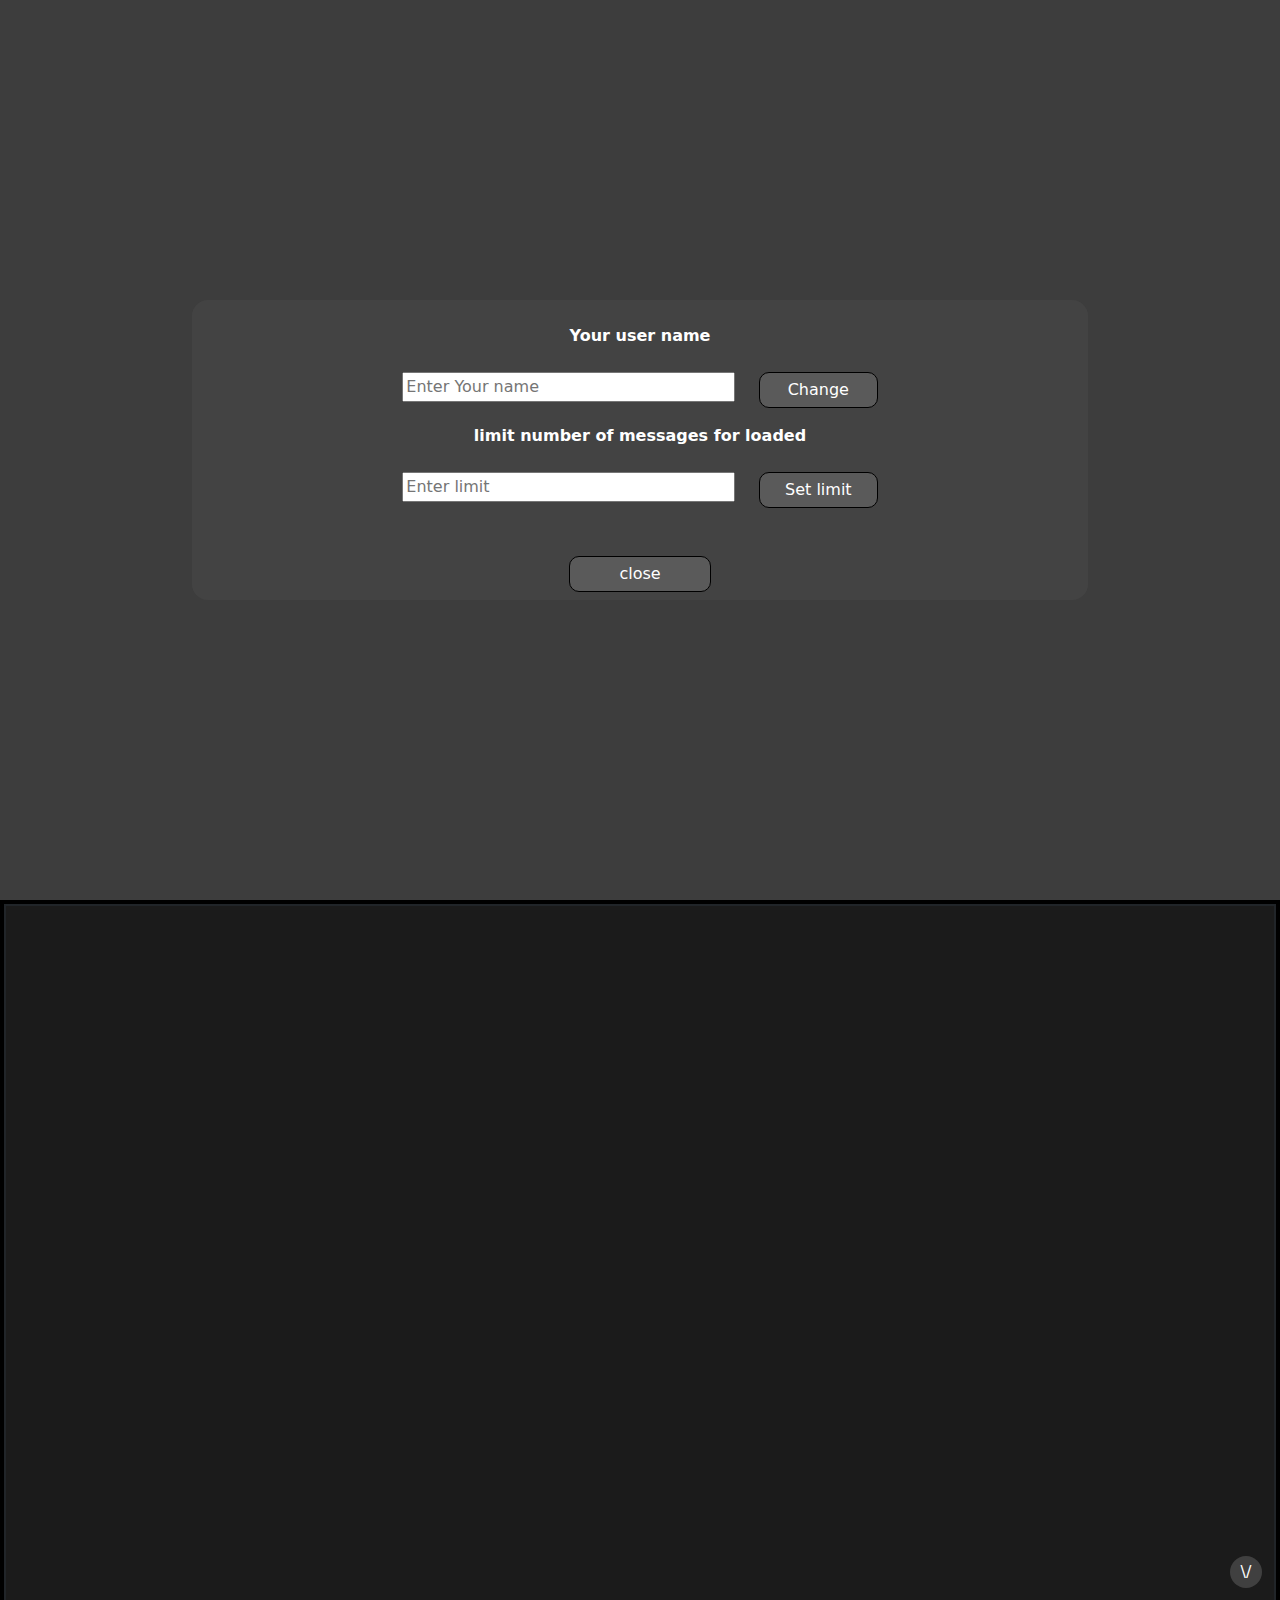
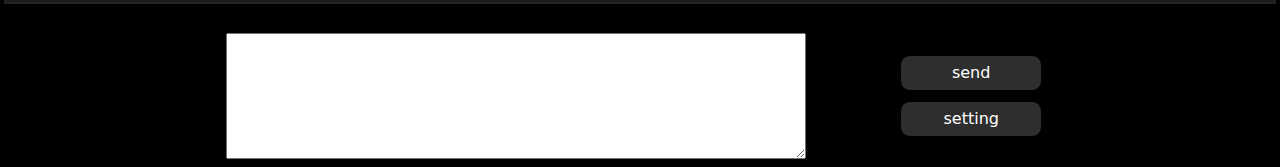
==== index.html @ eb1e5c5f "Feat : add scrollToEndChat() func to down btn" ====
<!DOCTYPE html>
<html lang="en">
<!-- 
    TODO : Setting popup (limit)
    TODO : Clear Chat
    TODO : Date msgs
    TODO : Graphic
    TODO : land page (info)
    TODO : exit btn
    TODO : theme
    TODO : Lang in (json)
    TODO : Attach file
    TODO : Go to bottom btn
-->

<head>
    <meta charset="UTF-8">
    <meta name="viewport" content="width=device-width, initial-scale=1.0">
    <title>Local Chat</title>
    <link rel="stylesheet" href="./public/styles/bootstrap.min.css">
    <link rel="stylesheet" href="./public/styles/style.css">
    <script src="./public/scripts/js.cookie.min.js"></script>
    <script src="./public/scripts/script.js"></script>

</head>
<script>
    function closePopup() {
        document.querySelector(".main-pop").style.display = "none";
    }
    function openPopup() {
        document.querySelector(".main-pop").style.display = "flex";
    }
    var Chat = new chat();
    var User = Cookies.get('userName')

    // Chat.send()
    document.addEventListener('DOMContentLoaded', () => {
        if (User) {
            closePopup()
            setInterval(() => {
                Chat.loadMsgs()
            }, 500)
        }
    })
</script>

<body>
    <div style="overflow-x: auto;height: 100vh;" class="main-pop">
        <div class="popup row justify-content-center align-items-center">
            <div class="dispop col-12 row justify-content-center p-2 rounded-4">
                <div class="row justify-content-center">
                    <div class="col-lg-12 text-1 m-2 mb-4 mt-3 text-center fw-bold">Your user name</div>
                    <div class="col-lg-5">
                        <input type="text" class="w-100" placeholder="Enter Your name" name="" id="username">
                    </div>
                    <div class="col-lg-2 justify-content-center">
                        <button class="w-100" style="padding-left: 5%;padding-right: 5%;"
                            onclick="Chat.setName()">Change</button>
                    </div>
                </div>
                <div class="row justify-content-center">
                    <div class="col-lg-12 text-1 m-2 mb-4 mt-3 text-center fw-bold">limit number of messages for loaded
                    </div>
                    <div class="col-lg-5">
                        <input type="text" class="w-100" placeholder="Enter limit" name="" id="limit">
                    </div>
                    <div class="col-lg-2 ">
                        <button class="w-100" style="padding-left: 5%;padding-right: 5%;" onclick="Chat.setLimit()">Set
                            limit</button>
                    </div>
                </div>
                <div class="col-12 row justify-content-center">
                    <button class="mt-5 col-lg-2" onclick="closePopup()">close</button>
                </div>
            </div>
        </div>
    </div>
    <div class="main row align-items-center justify-content-center p-1">
        <div class="chat mb-4">
                <div class="down p-1 rounded-4" onclick="scrollToEndChat()">\/</div>
            <div class="content">

            </div>
        </div>
        <div class="form row align-items-center justify-content-center">
            <!-- <input type="text" class="col-7" name="Message" id="Message"> -->
            <textarea name="Message" class="col-7 Message" id="Message" cols="30" rows="5"></textarea>
            <div class="col-lg-1"></div>
            <div class="row col-lg-2 justify-content-center align-items-center">
                <button class="send col-lg-12" onclick="Chat.send()">send</button>
                <button class="setting col-lg-12" onclick="openPopup()">setting</button>
            </div>

        </div>
    </div>
</body>

</html>
---- public/styles/style.css ----
:root {
        --first-color: #51515155;
        --second-color: #8b8b8b55;
        --border-color: black;
        --text-color-2: #b6b6b655;
    }

    button {
        border: solid 1px var(--border-color);
        border-radius: 10px;
        padding: 5px 0px;
        background-color: var(--second-color);
        color: white;
    }

    body {
        overflow: hidden;
        width: 100vw;
        height: 100vh;
        background: var(--border-color);
    }

    .row {
        margin-left: 0px;
        margin-right: 0px;
    }

    .chat {
        border: 2px solid;
        overflow-y: scroll;
        overflow-x: hidden;
        height: calc(100vh - 200px);
        background-color: var(--first-color);
        position: relative;
    }

    @media (max-width:991.98px) {
        .chat {
            height: calc(100vh - 300px) !important;
        }

        .down {
            top: calc(100vh - 350px) !important;
        }
    }

    .form {
        width: 80%;
        height: 15vh;
        color: white;
    }



    .Message {
        overflow-y: scroll;
    }

    .setting {
        border: solid 1px var(--border-color);
        border-radius: 10px;
        margin-top: 10px;
        background-color: var(--second-color);
        color: white;
    }

    .my-msg {
        background-color: rgba(113, 92, 92, 0.333);
        float: right;
    }

    .other-msg {
        float: left;
    }

    .chat-msg {
        margin-top: 1.5vh;
        color: white;
        border: var(--second-color) 2.5px solid;
        padding: 1%;
        width: 70%;
        border-radius: 20px;
    }

    .user {
        font-size: small;
        color: var(--text-color-2);
        padding-bottom: 1.5vh;
    }

    .date {
        font-size: smaller;
    }

    .down {
        position: sticky;
        width: var(--down-height);
        height: min-content;
        background-color: var(--second-color);
        text-align: center;
        color: white;
        top: calc(100vh - 250px);
        float: right;
        cursor: pointer;
    }


    /* popup */
    .popup {
        position: relative;
        width: 100%;
        height: 100%;
        background-color: var(--text-color-2);
        overflow-x: auto;
    }

    .dispop {
        background-color: var(--first-color);
        width: 70% !important;

    }

    .text-1 {
        color: white;
    }
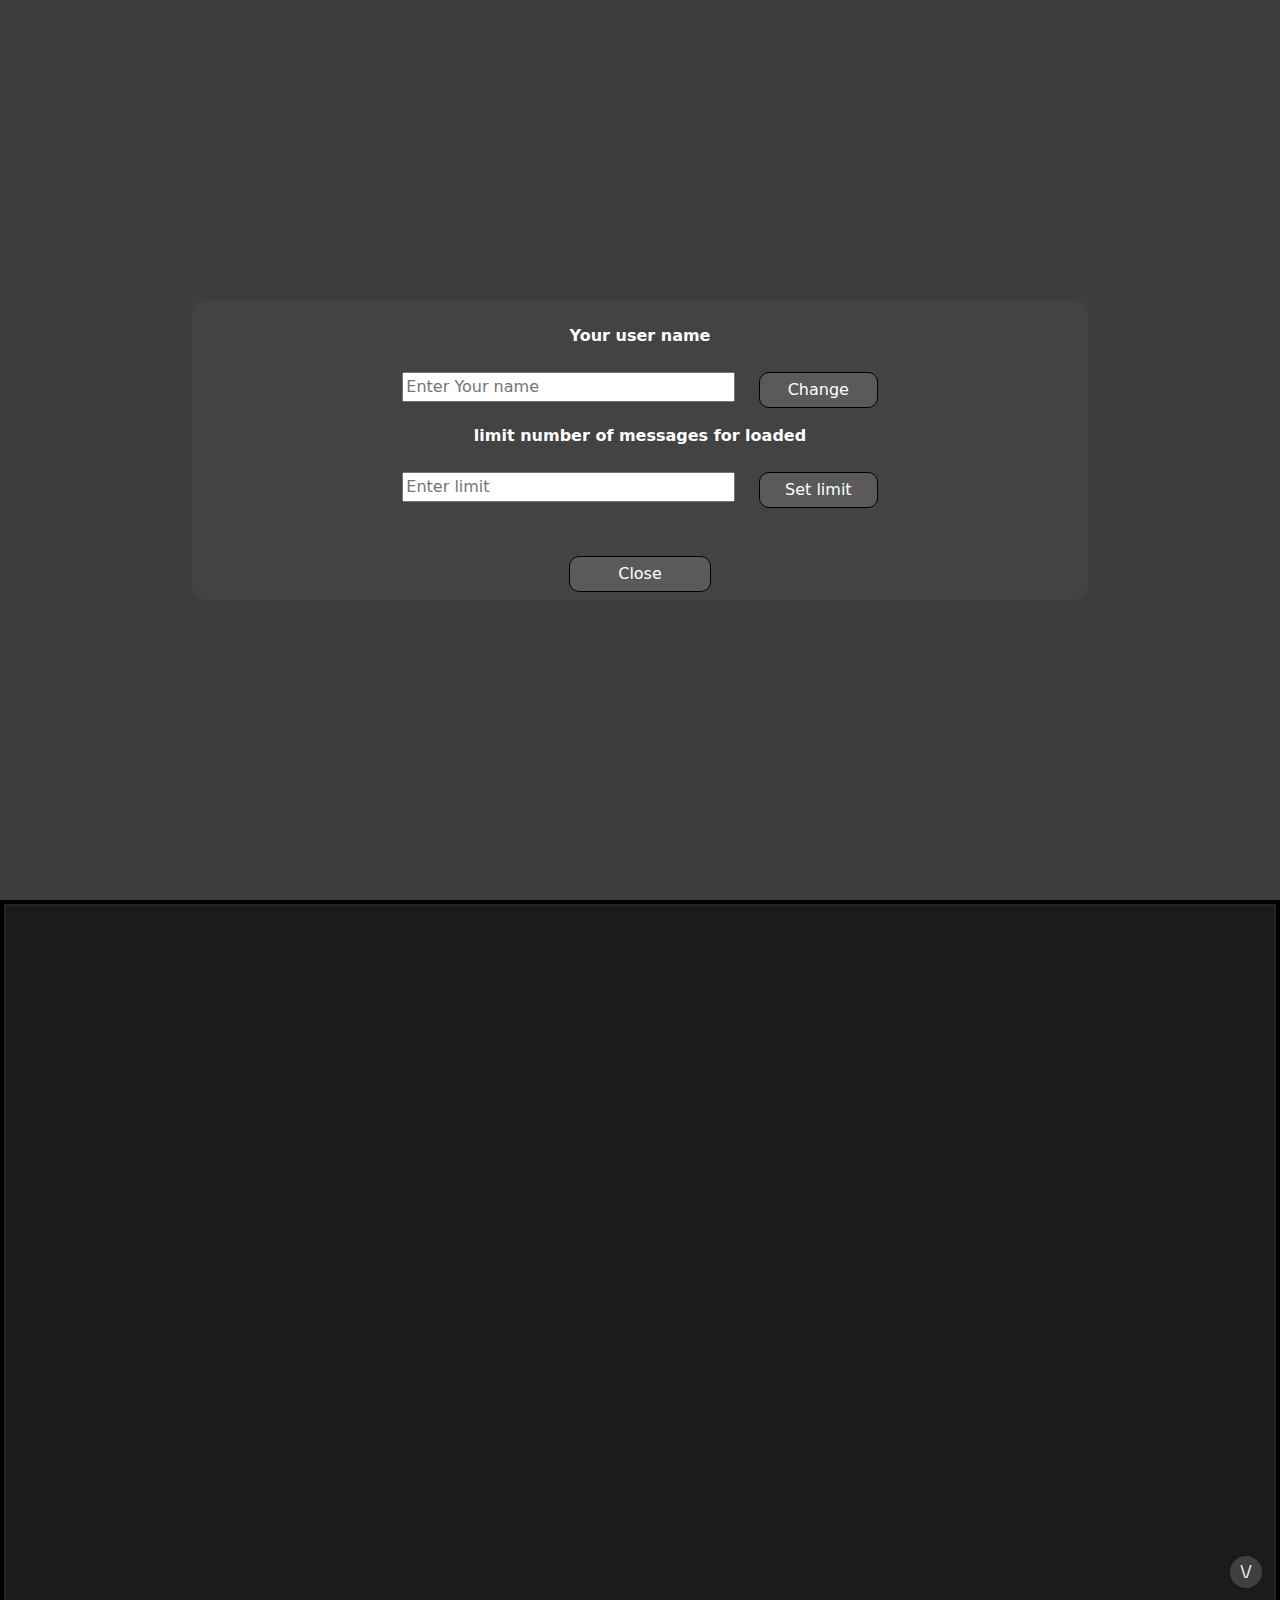
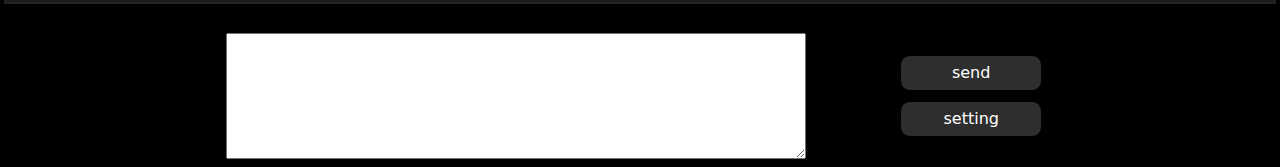
==== commit ac1e2b81: "Style : Clean codes" ====
--- a/index.html
+++ b/index.html
@@ -1,16 +1,13 @@
 <!DOCTYPE html>
 <html lang="en">
 <!-- 
-    TODO : Setting popup (limit)
     TODO : Clear Chat
-    TODO : Date msgs
     TODO : Graphic
     TODO : land page (info)
     TODO : exit btn
     TODO : theme
     TODO : Lang in (json)
     TODO : Attach file
-    TODO : Go to bottom btn
 -->
 
 <head>
@@ -31,15 +28,13 @@
         document.querySelector(".main-pop").style.display = "flex";
     }
     var Chat = new chat();
-    var User = Cookies.get('userName')
-
-    // Chat.send()
+    var User = Cookies.get('userName');
     document.addEventListener('DOMContentLoaded', () => {
         if (User) {
-            closePopup()
+            closePopup();
             setInterval(() => {
-                Chat.loadMsgs()
-            }, 500)
+                Chat.loadMsgs();
+            }, 500);
         }
     })
 </script>
@@ -49,48 +44,59 @@
         <div class="popup row justify-content-center align-items-center">
             <div class="dispop col-12 row justify-content-center p-2 rounded-4">
                 <div class="row justify-content-center">
-                    <div class="col-lg-12 text-1 m-2 mb-4 mt-3 text-center fw-bold">Your user name</div>
+                    <div class="col-lg-12 text-1 m-2 mb-4 mt-3 text-center fw-bold">
+                        Your user name
+                    </div>
                     <div class="col-lg-5">
-                        <input type="text" class="w-100" placeholder="Enter Your name" name="" id="username">
+                        <input type="text" class="w-100" placeholder="Enter Your name" id="username">
                     </div>
                     <div class="col-lg-2 justify-content-center">
-                        <button class="w-100" style="padding-left: 5%;padding-right: 5%;"
-                            onclick="Chat.setName()">Change</button>
+                        <button class="w-100" style="padding-left: 5%;padding-right: 5%;" onclick="Chat.setName()">
+                            Change
+                        </button>
                     </div>
                 </div>
                 <div class="row justify-content-center">
-                    <div class="col-lg-12 text-1 m-2 mb-4 mt-3 text-center fw-bold">limit number of messages for loaded
+                    <div class="col-lg-12 text-1 m-2 mb-4 mt-3 text-center fw-bold">
+                        limit number of messages for loaded
                     </div>
                     <div class="col-lg-5">
-                        <input type="text" class="w-100" placeholder="Enter limit" name="" id="limit">
+                        <input type="text" class="w-100" placeholder="Enter limit" id="limit">
                     </div>
                     <div class="col-lg-2 ">
-                        <button class="w-100" style="padding-left: 5%;padding-right: 5%;" onclick="Chat.setLimit()">Set
-                            limit</button>
+                        <button class="w-100" style="padding-left: 5%;padding-right: 5%;" onclick="Chat.setLimit()">
+                            Set limit
+                        </button>
                     </div>
                 </div>
                 <div class="col-12 row justify-content-center">
-                    <button class="mt-5 col-lg-2" onclick="closePopup()">close</button>
+                    <button class="mt-5 col-lg-2" onclick="closePopup()">
+                        Close
+                    </button>
                 </div>
             </div>
         </div>
     </div>
     <div class="main row align-items-center justify-content-center p-1">
         <div class="chat mb-4">
-                <div class="down p-1 rounded-4" onclick="scrollToEndChat()">\/</div>
+            <div class="down p-1 rounded-4" onclick="Chat.scrollToEndChat()">
+                \/
+            </div>
             <div class="content">
-
+                <!-- where messages are placed -->
             </div>
         </div>
         <div class="form row align-items-center justify-content-center">
-            <!-- <input type="text" class="col-7" name="Message" id="Message"> -->
-            <textarea name="Message" class="col-7 Message" id="Message" cols="30" rows="5"></textarea>
+            <textarea class="col-7 Message" id="Message" cols="30" rows="5"></textarea>
             <div class="col-lg-1"></div>
             <div class="row col-lg-2 justify-content-center align-items-center">
-                <button class="send col-lg-12" onclick="Chat.send()">send</button>
-                <button class="setting col-lg-12" onclick="openPopup()">setting</button>
+                <button class="send col-lg-12" onclick="Chat.send()">
+                    send
+                </button>
+                <button class="setting col-lg-12" onclick="openPopup()">
+                    setting
+                </button>
             </div>
-
         </div>
     </div>
 </body>
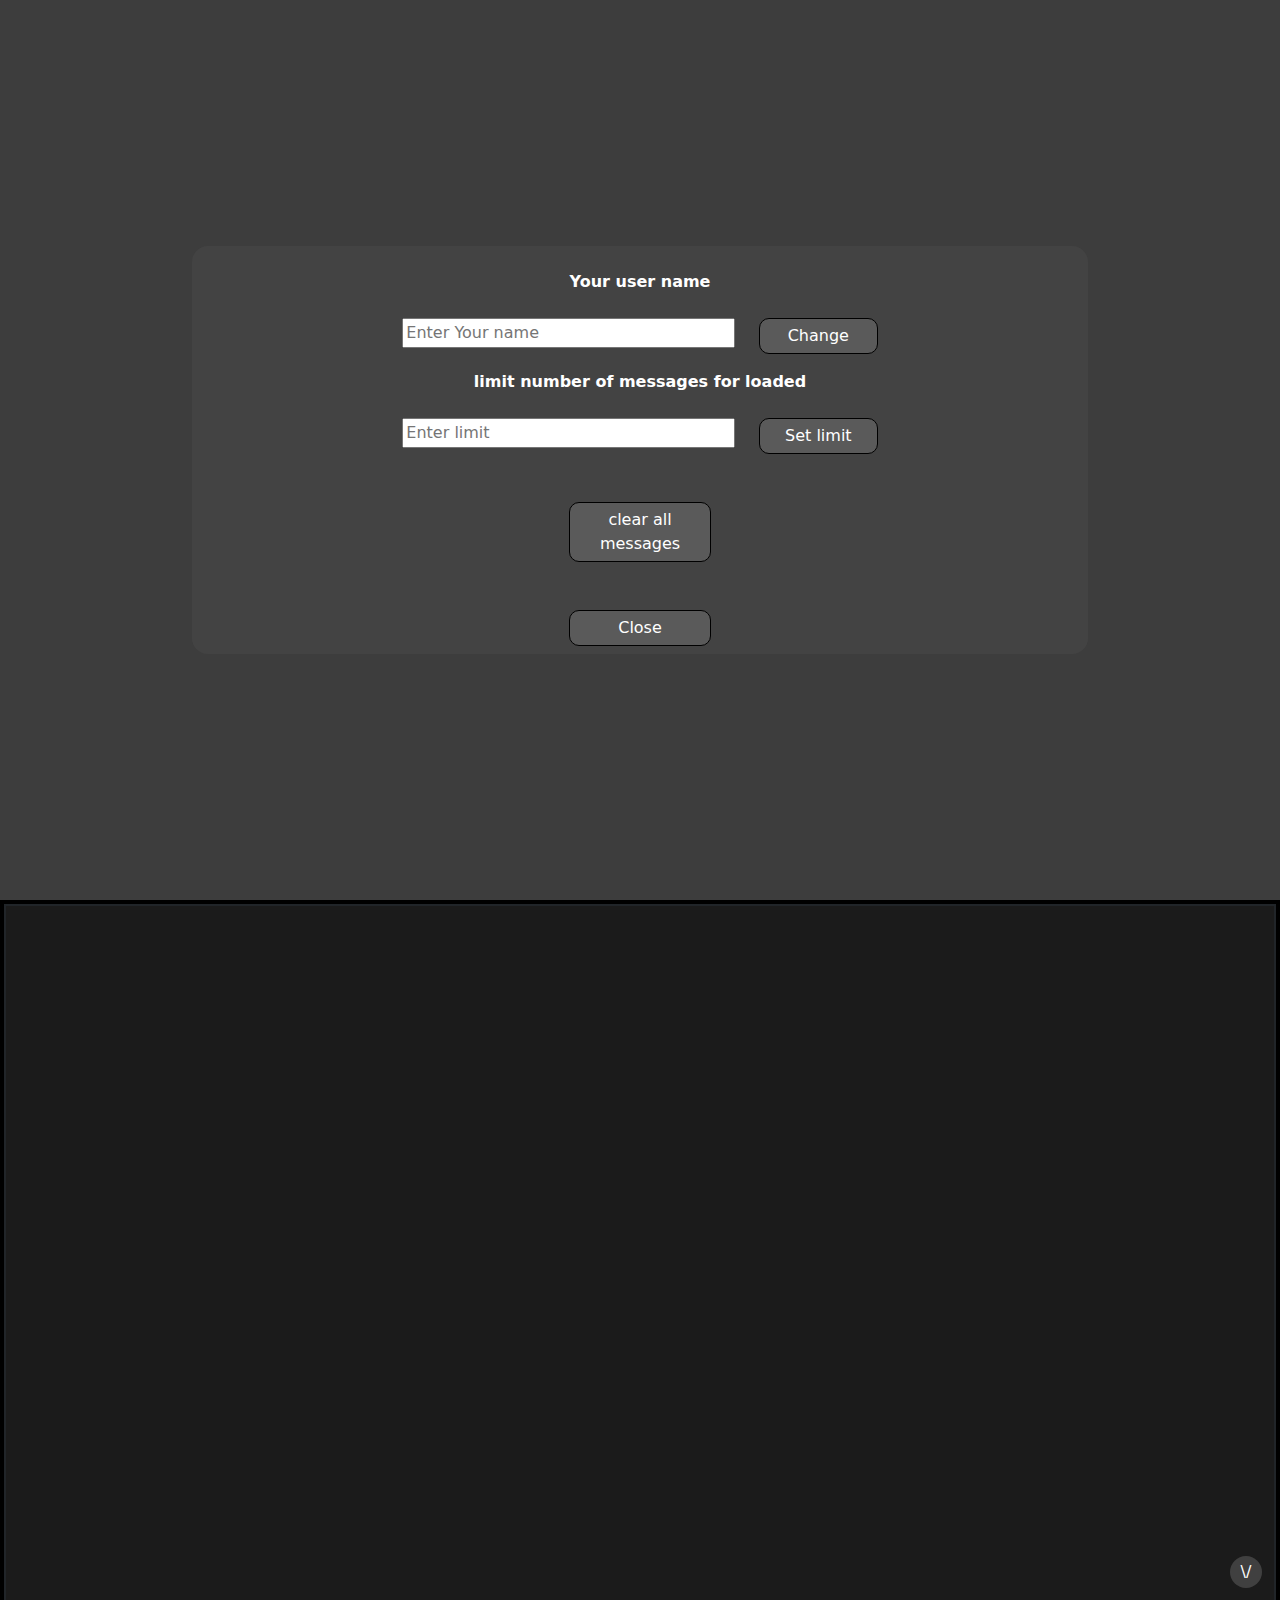
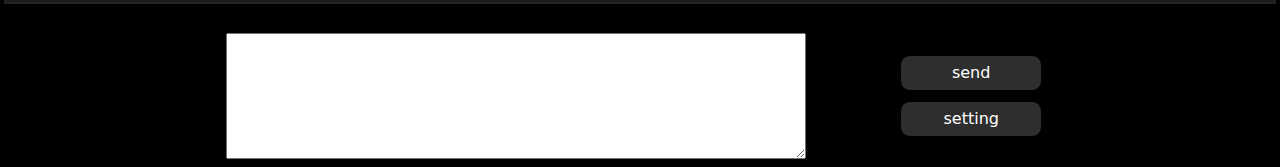
==== commit 88172e79: "feat : add clear chat buton" ====
--- a/index.html
+++ b/index.html
@@ -70,6 +70,11 @@
                     </div>
                 </div>
                 <div class="col-12 row justify-content-center">
+                    <button class="mt-5 col-lg-2" onclick="Chat.clearMsgs()">
+                        clear all messages
+                    </button>
+                </div>
+                <div class="col-12 row justify-content-center">
                     <button class="mt-5 col-lg-2" onclick="closePopup()">
                         Close
                     </button>
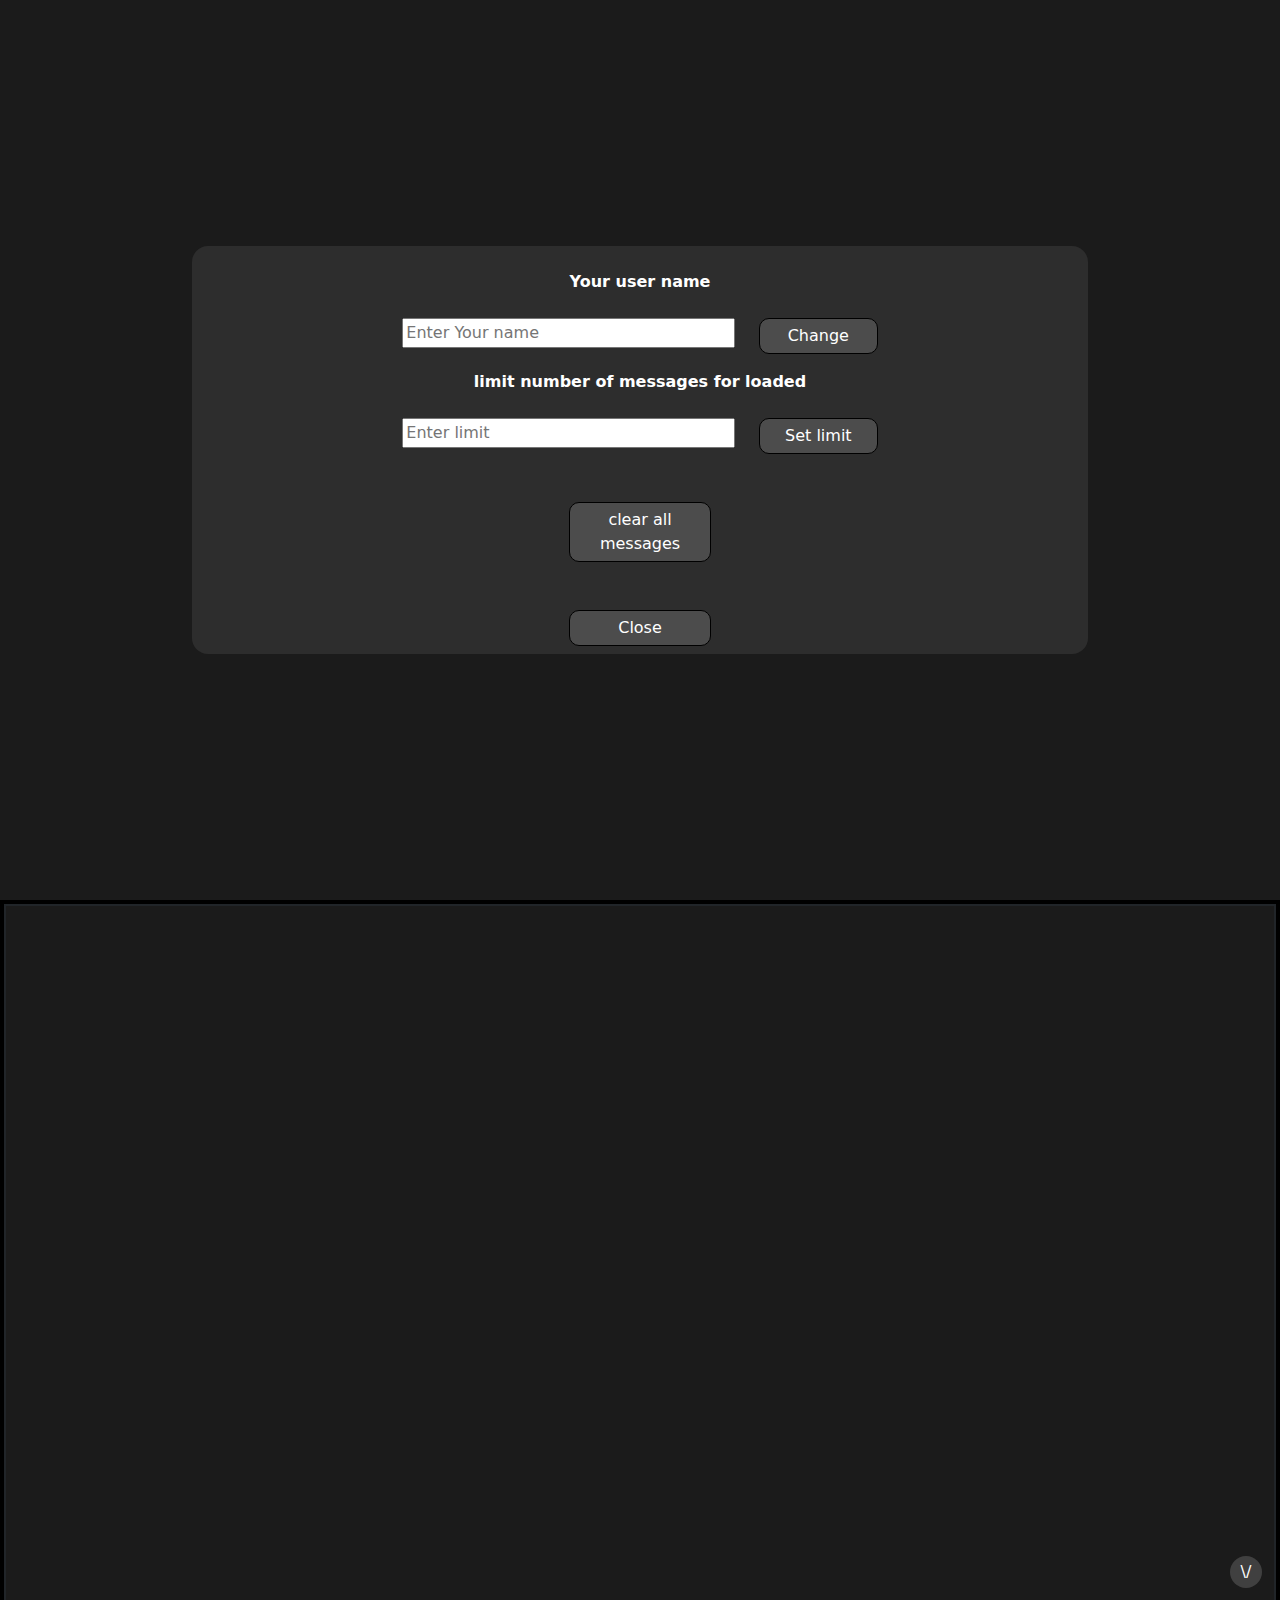
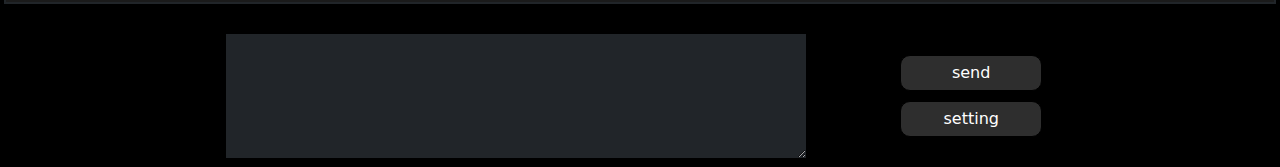
==== commit 92cd5a10: "Fix: Todos Fix space from first msg" ====
--- a/index.html
+++ b/index.html
@@ -1,7 +1,6 @@
 <!DOCTYPE html>
 <html lang="en">
 <!-- 
-    TODO : Clear Chat
     TODO : Graphic
     TODO : land page (info)
     TODO : exit btn
@@ -87,6 +86,10 @@
             <div class="down p-1 rounded-4" onclick="Chat.scrollToEndChat()">
                 \/
             </div>
+
+            <br>
+            <br>
+
             <div class="content">
                 <!-- where messages are placed -->
             </div>
--- a/public/styles/style.css
+++ b/public/styles/style.css
@@ -2,7 +2,7 @@
         --first-color: #51515155;
         --second-color: #8b8b8b55;
         --border-color: black;
-        --text-color-2: #b6b6b655;
+        --text-color-2: #bdbdbd;
     }
 
     button {
@@ -54,6 +54,9 @@
 
     .Message {
         overflow-y: scroll;
+        background: var(--bs-body-color);
+        border: var(--border-color);
+        color: var(--text-color-2);
     }
 
     .setting {
@@ -110,7 +113,7 @@
         position: relative;
         width: 100%;
         height: 100%;
-        background-color: var(--text-color-2);
+        background-color: var(--first-color);
         overflow-x: auto;
     }
 
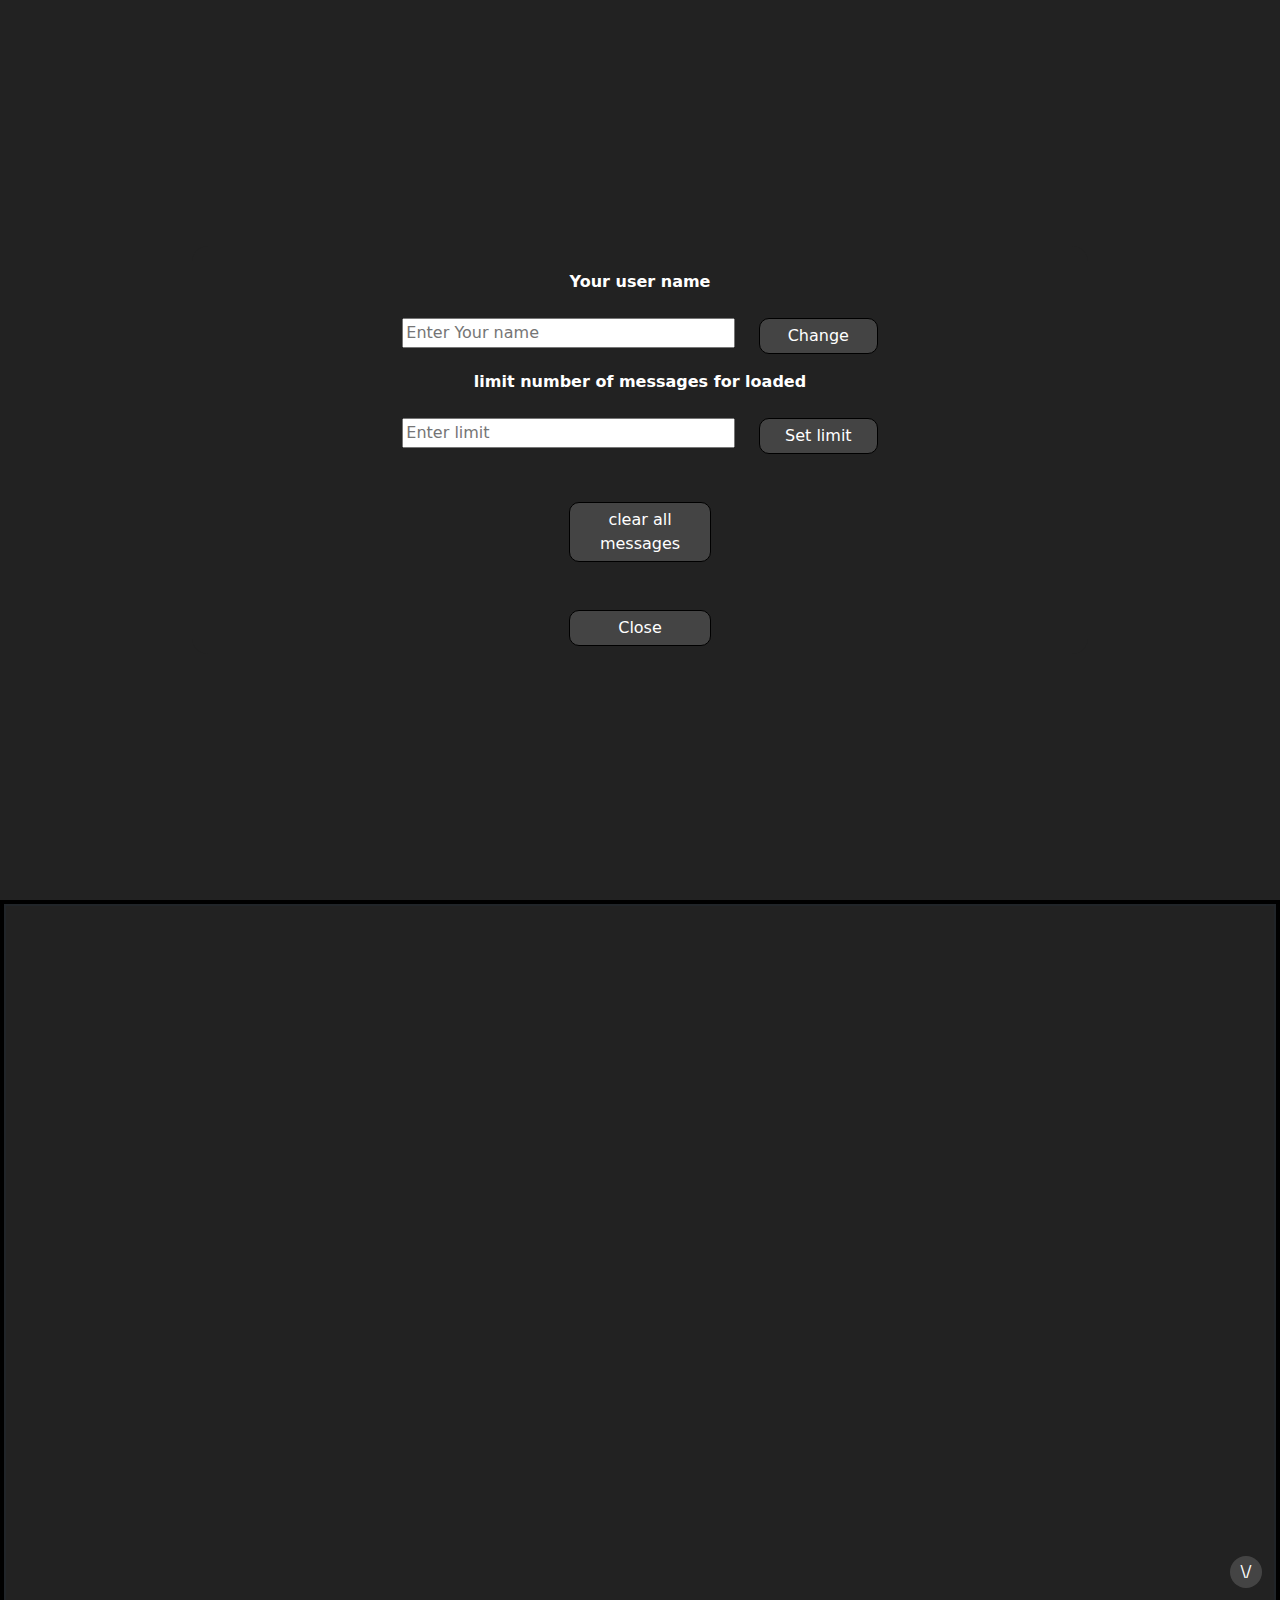
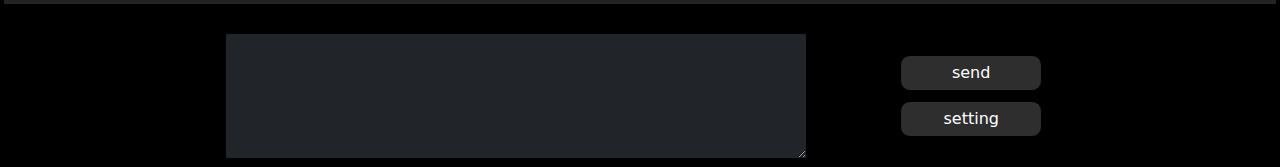
==== commit cbf3080b: "Fix : Todos" ====
--- a/index.html
+++ b/index.html
@@ -7,6 +7,8 @@
     TODO : theme
     TODO : Lang in (json)
     TODO : Attach file
+    TODO : auto change user name ( on text change )
+    TODO : send msg by Shift+Enter
 -->
 
 <head>
--- a/public/styles/style.css
+++ b/public/styles/style.css
@@ -1,5 +1,5 @@
     :root {
-        --first-color: #51515155;
+        --first-color: #222222;
         --second-color: #8b8b8b55;
         --border-color: black;
         --text-color-2: #bdbdbd;
@@ -68,7 +68,7 @@
     }
 
     .my-msg {
-        background-color: rgba(113, 92, 92, 0.333);
+        background-color: #3a3a44;
         float: right;
     }
 
@@ -83,6 +83,10 @@
         padding: 1%;
         width: 70%;
         border-radius: 20px;
+    }
+
+    .copy {
+        font-size: smaller;
     }
 
     .user {
